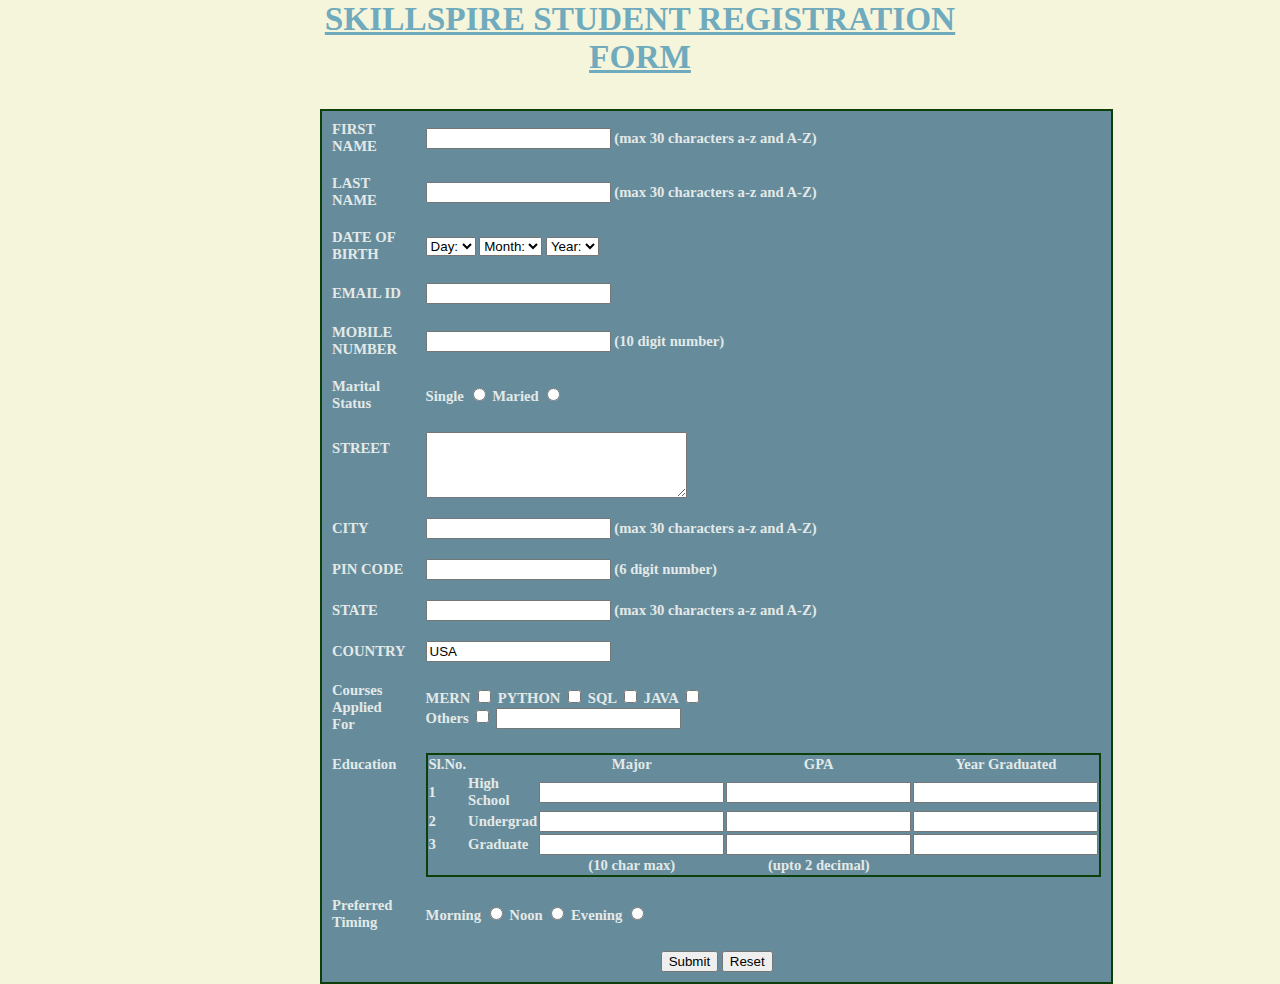
==== registration.html @ b6f1b214 "First commit" ====
<html>
<head>
<title>Student Registration Form</title>
<link rel="stylesheet" href="register.css">

</head>
 
<body>
<h3>SKILLSPIRE STUDENT REGISTRATION FORM</h3>

 
<table cellpadding = "10">
 
<!----- First Name ---------------------------------------------------------->
<tr>
<td>FIRST NAME</td>
<td><input type="text" name="First_Name" maxlength="30"/>
(max 30 characters a-z and A-Z)
</td>
</tr>
 
<!----- Last Name ---------------------------------------------------------->
<tr>
<td>LAST NAME</td>
<td><input type="text" name="Last_Name" maxlength="30"/>
(max 30 characters a-z and A-Z)
</td>
</tr>
 
<!----- Date Of Birth -------------------------------------------------------->
<tr>
<td>DATE OF BIRTH</td>
 
<td>
<select name="Birthday_day" id="Birthday_Day">
<option value="-1">Day:</option>
<option value="1">1</option>
<option value="2">2</option>
<option value="3">3</option>
 
<option value="4">4</option>
<option value="5">5</option>
<option value="6">6</option>
<option value="7">7</option>
<option value="8">8</option>
<option value="9">9</option>
<option value="10">10</option>
<option value="11">11</option>
<option value="12">12</option>
 
<option value="13">13</option>
<option value="14">14</option>
<option value="15">15</option>
<option value="16">16</option>
<option value="17">17</option>
<option value="18">18</option>
<option value="19">19</option>
<option value="20">20</option>
<option value="21">21</option>
 
<option value="22">22</option>
<option value="23">23</option>
<option value="24">24</option>
<option value="25">25</option>
<option value="26">26</option>
<option value="27">27</option>
<option value="28">28</option>
<option value="29">29</option>
<option value="30">30</option>
 
<option value="31">31</option>
</select>
 
<select id="Birthday_Month" name="Birthday_Month">
<option value="-1">Month:</option>
<option value="January">Jan</option>
<option value="February">Feb</option>
<option value="March">Mar</option>
<option value="April">Apr</option>
<option value="May">May</option>
<option value="June">Jun</option>
<option value="July">Jul</option>
<option value="August">Aug</option>
<option value="September">Sep</option>
<option value="October">Oct</option>
<option value="November">Nov</option>
<option value="December">Dec</option>
</select>
 
<select name="Birthday_Year" id="Birthday_Year">
 
<option value="-1">Year:</option>
<option value="2012">2012</option>
<option value="2011">2011</option>
<option value="2010">2010</option>
<option value="2009">2009</option>
<option value="2008">2008</option>
<option value="2007">2007</option>
<option value="2006">2006</option>
<option value="2005">2005</option>
<option value="2004">2004</option>
<option value="2003">2003</option>
<option value="2002">2002</option>
<option value="2001">2001</option>
<option value="2000">2000</option>
 
<option value="1999">1999</option>
<option value="1998">1998</option>
<option value="1997">1997</option>
<option value="1996">1996</option>
<option value="1995">1995</option>
<option value="1994">1994</option>
<option value="1993">1993</option>
<option value="1992">1992</option>
<option value="1991">1991</option>
<option value="1990">1990</option>
 
<option value="1989">1989</option>
<option value="1988">1988</option>
<option value="1987">1987</option>
<option value="1986">1986</option>
<option value="1985">1985</option>
<option value="1984">1984</option>
<option value="1983">1983</option>
<option value="1982">1982</option>
<option value="1981">1981</option>
<option value="1980">1980</option>
</select>
</td>
</tr>
 
<!----- Email Id ---------------------------------------------------------->
<tr>
<td>EMAIL ID</td>
<td><input type="text" name="Email_Id" maxlength="100" /></td>
</tr>
 
<!----- Mobile Number ---------------------------------------------------------->
<tr>
<td>MOBILE NUMBER</td>
<td>
<input type="text" name="Mobile_Number" maxlength="10" />
(10 digit number)
</td>
</tr>
 
<!----- Gender ----------------------------------------------------------->
<tr>
<td>Marital Status</td>
<td>
Single <input type="radio" name="Gender" value="Male" />
Maried <input type="radio" name="Gender" value="Female" />
</td>
</tr>
 
<!----- Address ---------------------------------------------------------->
<tr>
<td>STREET <br /><br /><br /></td>
<td><textarea name="Address" rows="4" cols="30"></textarea></td>
</tr>
 
<!----- City ---------------------------------------------------------->
<tr>
<td>CITY</td>
<td><input type="text" name="City" maxlength="30" />
(max 30 characters a-z and A-Z)
</td>
</tr>
 
<!----- Pin Code ---------------------------------------------------------->
<tr>
<td>PIN CODE</td>
<td><input type="text" name="Pin_Code" maxlength="6" />
(6 digit number)
</td>
</tr>
 
<!----- State ---------------------------------------------------------->
<tr>
<td>STATE</td>
<td><input type="text" name="State" maxlength="30" />
(max 30 characters a-z and A-Z)
</td>
</tr>
 
<!----- Country ---------------------------------------------------------->
<tr>
<td>COUNTRY</td>
<td><input type="text" name="Country" value="USA" readonly="readonly" /></td>
</tr>
 
<!----- Hobbies ---------------------------------------------------------->
 
<tr>
    <td>Courses<br />Applied For</td>
     
    <td>
    MERN
    <input type="checkbox" name="Hobby_Drawing" value="Drawing" />
    PYTHON
    <input type="checkbox" name="Hobby_Singing" value="Singing" />
    SQL
    <input type="checkbox" name="Hobby_Dancing" value="Dancing" />
    JAVA
    <input type="checkbox" name="Hobby_Cooking" value="Cooking" />
    <br />
    Others
    <input type="checkbox" name="Hobby_Other" value="Other">
    <input type="text" name="Other_Hobby" maxlength="30" />
    </td>
    </tr>
 
<!----- Qualification---------------------------------------------------------->
<tr>
<td>Education <br /><br /><br /><br /><br /><br /><br /></td>
 
<td>
<table>
 
<tr>
<td style="text-align: center;"><b>Sl.No.</b></td>
<td style="text-align: center;"><b></b></td>
<td style="text-align: center;"><b>Major</b></td>
<td style="text-align: center;"><b>GPA</b></td>
<td style="text-align: center;"><b>Year Graduated</b></td>
</tr>
 
<tr>
<tr>
<td>1</td>
<td>High School</td>
<td><input type="text" name="ClassXII_Board" maxlength="30" /></td>
<td><input type="text" name="ClassXII_Percentage" maxlength="30" /></td>
<td><input type="text" name="ClassXII_YrOfPassing" maxlength="30" /></td>
</tr>
 
<tr>
<td>2</td>
<td>Undergrad</td>
<td><input type="text" name="Graduation_Board" maxlength="30" /></td>
<td><input type="text" name="Graduation_Percentage" maxlength="30" /></td>
<td><input type="text" name="Graduation_YrOfPassing" maxlength="30" /></td>
</tr>
 
<tr>
<td>3</td>
<td>Graduate</td>
<td><input type="text" name="Masters_Board" maxlength="30" /></td>
<td><input type="text" name="Masters_Percentage" maxlength="30" /></td>
<td><input type="text" name="Masters_YrOfPassing" maxlength="30" /></td>
</tr>
 
<tr>
<td></td>
<td></td>
<td style="text-align: center;">(10 char max)</td>
<td style="text-align: center;">(upto 2 decimal)</td>
</tr>
</table>
 
</td>
</tr>
 
<!----- Course ---------------------------------------------------------->
<tr>
<td>Preferred<br />Timing</td>
<td>
Morning
<input type="radio" name="Course_BCA" value="BCA">
Noon
<input type="radio" name="Course_BCom" value="B.Com">
Evening
<input type="radio" name="Course_BSc" value="B.Sc">
</td>
</tr>
 
<!----- Submit and Reset ------------------------------------------------->
<tr>
<td colspan="2" style="text-align: center;">
<input type="submit" value="Submit">
<input type="reset" value="Reset">
</td>
</tr>
</table>
 
</form>
 
</body>
</html>
---- register.css ----
body {
    margin: 0 25%;
    background: beige;
}

h3{
  font-family: Calibri; 
  font-size: 25pt;         
  font-style: normal; 
  font-weight: bold; 
  color:rgb(111, 170, 189);
  text-align: center; 
  text-decoration: underline
}

table{
  font-family: Calibri; 
  color:rgb(227, 233, 232); 
  font-size: 11pt; 
  font-style: normal;
  font-weight: bold;
  background-color: rgb(102, 140, 155); 
  border-collapse: collapse; 
  border: 2px solid rgb(13, 63, 11)
}
table.inner{
  border: 0px
}


@media only screen and (max-width: 500px) {
    body {
      background-color: lightblue;
      font-size: 1rem;
    }
  }

  /* @media screen {
      body {
          background-color: red;
      }
  }

  @media print {
    body {
        background-color: rgb(124, 124, 124);
    } 
  } */
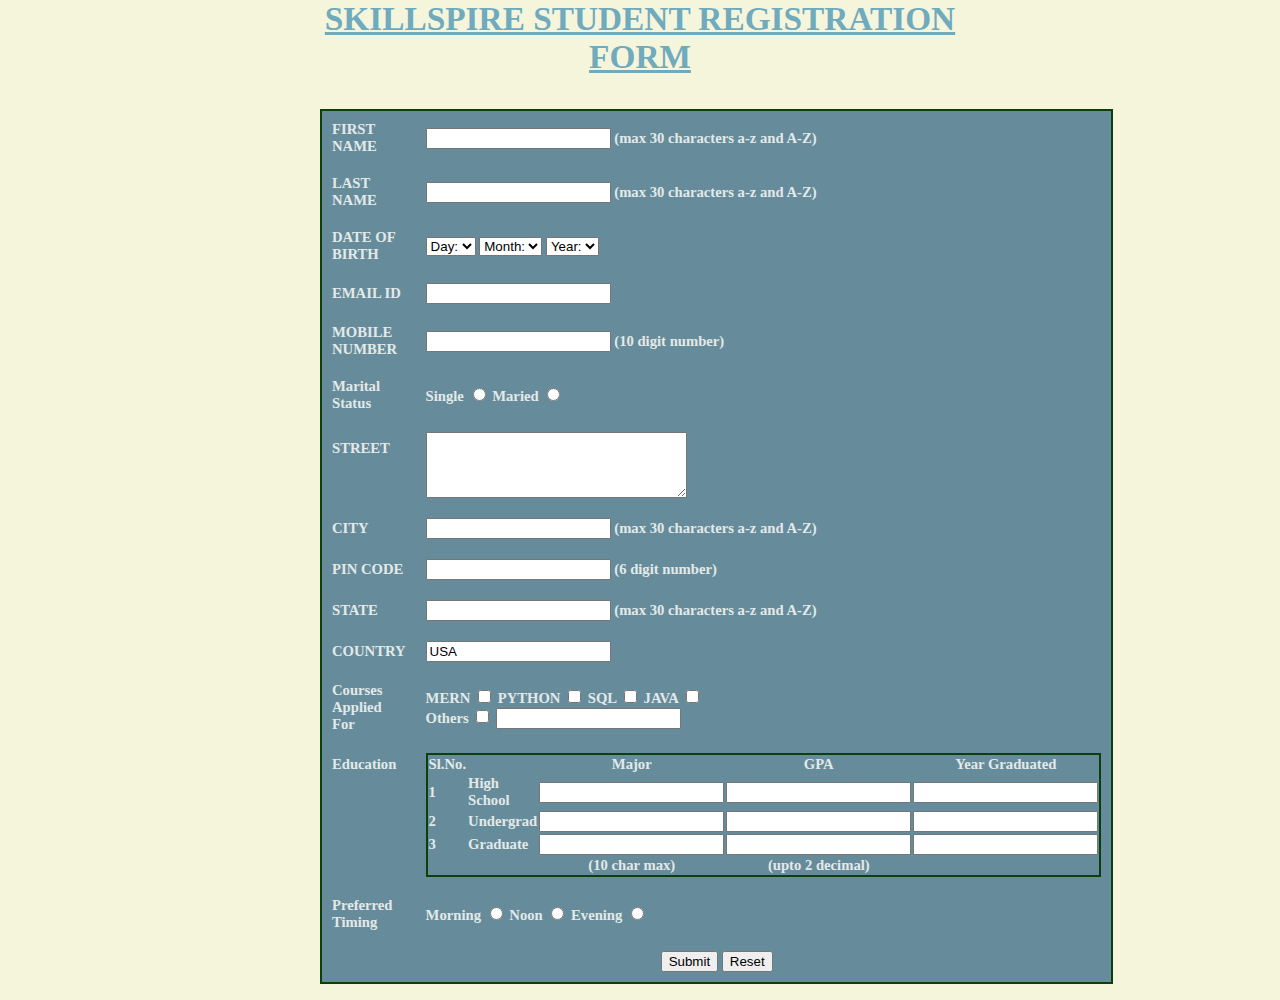
==== commit 0ca1d643: "cleanup" ====
--- a/registration.html
+++ b/registration.html
@@ -2,7 +2,7 @@
 <head>
 <title>Student Registration Form</title>
 <link rel="stylesheet" href="register.css">
-
+<script src="register.js"></script>
 </head>
  
 <body>
@@ -196,17 +196,17 @@
      
     <td>
     MERN
-    <input type="checkbox" name="Hobby_Drawing" value="Drawing" />
+    <input type="checkbox" id="selectMern"/>
     PYTHON
-    <input type="checkbox" name="Hobby_Singing" value="Singing" />
+    <input type="checkbox"/>
     SQL
-    <input type="checkbox" name="Hobby_Dancing" value="Dancing" />
+    <input type="checkbox"/>
     JAVA
-    <input type="checkbox" name="Hobby_Cooking" value="Cooking" />
+    <input type="checkbox"/>
     <br />
     Others
-    <input type="checkbox" name="Hobby_Other" value="Other">
-    <input type="text" name="Other_Hobby" maxlength="30" />
+    <input type="checkbox" value="Other">
+    <input type="text" maxlength="30" />
     </td>
     </tr>
  
@@ -238,7 +238,7 @@
 <td>2</td>
 <td>Undergrad</td>
 <td><input type="text" name="Graduation_Board" maxlength="30" /></td>
-<td><input type="text" name="Graduation_Percentage" maxlength="30" /></td>
+<td><input type="text" name="Graduation_Percentage" maxlength="30" id="uGpa" /></td>
 <td><input type="text" name="Graduation_YrOfPassing" maxlength="30" /></td>
 </tr>
  
@@ -266,23 +266,25 @@
 <td>Preferred<br />Timing</td>
 <td>
 Morning
-<input type="radio" name="Course_BCA" value="BCA">
+<input type="radio"  id="morning">
 Noon
-<input type="radio" name="Course_BCom" value="B.Com">
+<input type="radio">
 Evening
-<input type="radio" name="Course_BSc" value="B.Sc">
+<input type="radio">
 </td>
 </tr>
  
 <!----- Submit and Reset ------------------------------------------------->
 <tr>
 <td colspan="2" style="text-align: center;">
-<input type="submit" value="Submit">
+<input type="submit" value="Submit" onclick="processForm()">
 <input type="reset" value="Reset">
 </td>
 </tr>
 </table>
- 
+ <div>
+    <p id="result"></p>
+ </div>
 </form>
  
 </body>
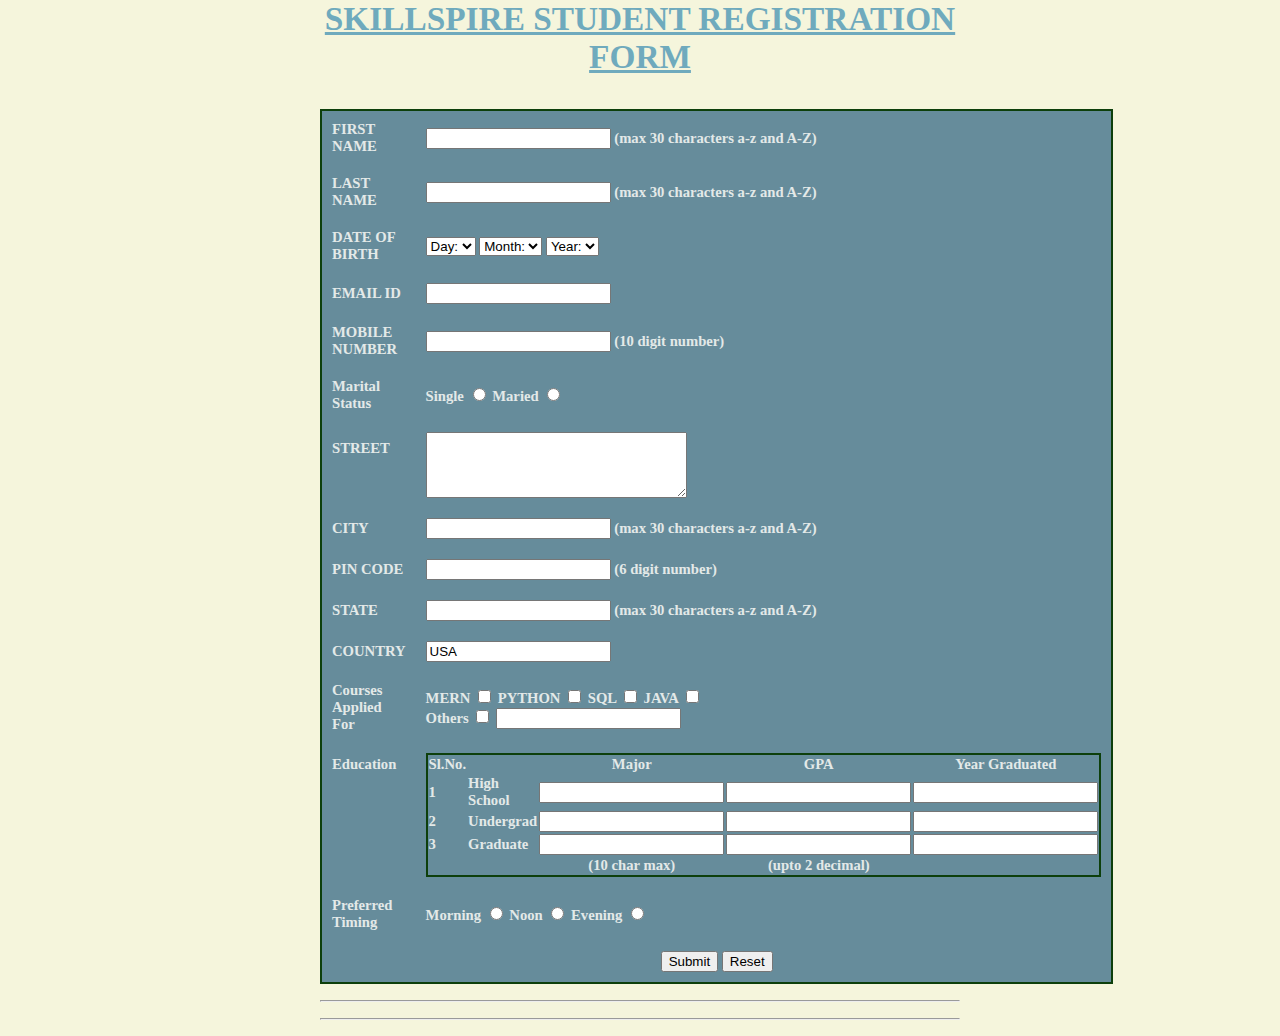
==== commit cc906873: "Register Example" ====
--- a/registration.html
+++ b/registration.html
@@ -178,7 +178,7 @@
 <!----- State ---------------------------------------------------------->
 <tr>
 <td>STATE</td>
-<td><input type="text" name="State" maxlength="30" />
+<td><input type="text" name="State" maxlength="30" id="state"/>
 (max 30 characters a-z and A-Z)
 </td>
 </tr>
@@ -186,7 +186,7 @@
 <!----- Country ---------------------------------------------------------->
 <tr>
 <td>COUNTRY</td>
-<td><input type="text" name="Country" value="USA" readonly="readonly" /></td>
+<td><input type="text" name="Country" value="USA" readonly="readonly" id="country"/></td>
 </tr>
  
 <!----- Hobbies ---------------------------------------------------------->
@@ -198,14 +198,14 @@
     MERN
     <input type="checkbox" id="selectMern"/>
     PYTHON
-    <input type="checkbox"/>
+    <input type="checkbox" id="selectPython"/>
     SQL
-    <input type="checkbox"/>
+    <input type="checkbox" id="selectSql"/>
     JAVA
-    <input type="checkbox"/>
+    <input type="checkbox" id="selectJava"/>
     <br />
     Others
-    <input type="checkbox" value="Other">
+    <input type="checkbox" value="Other" id="selectOther">
     <input type="text" maxlength="30" />
     </td>
     </tr>
@@ -237,17 +237,17 @@
 <tr>
 <td>2</td>
 <td>Undergrad</td>
-<td><input type="text" name="Graduation_Board" maxlength="30" /></td>
+<td><input type="text" name="Graduation_Board" maxlength="30" id=ugB/></td>
 <td><input type="text" name="Graduation_Percentage" maxlength="30" id="uGpa" /></td>
-<td><input type="text" name="Graduation_YrOfPassing" maxlength="30" /></td>
+<td><input type="text" name="Graduation_YrOfPassing" maxlength="30" id="uYear"/></td>
 </tr>
  
 <tr>
 <td>3</td>
 <td>Graduate</td>
-<td><input type="text" name="Masters_Board" maxlength="30" /></td>
-<td><input type="text" name="Masters_Percentage" maxlength="30" /></td>
-<td><input type="text" name="Masters_YrOfPassing" maxlength="30" /></td>
+<td><input type="text" name="Masters_Board" maxlength="30" id="gradB"/></td>
+<td><input type="text" name="Masters_Percentage" maxlength="30" id="gradGpa"/></td>
+<td><input type="text" name="Masters_YrOfPassing" maxlength="30" id="gradYear"/></td>
 </tr>
  
 <tr>
@@ -266,11 +266,11 @@
 <td>Preferred<br />Timing</td>
 <td>
 Morning
-<input type="radio"  id="morning">
+<input type="radio" name="timing" id="timing" value="morning">
 Noon
-<input type="radio">
+<input type="radio" name="timing" id="timing" value="noon">
 Evening
-<input type="radio">
+<input type="radio" name="timing" id="timing" value="evening">
 </td>
 </tr>
  
@@ -282,8 +282,17 @@
 </td>
 </tr>
 </table>
- <div>
-    <p id="result"></p>
+ <div id = "results">
+    <p id="courseSelected"></p>
+    <p id="result0"></p>
+    <hr>
+    <p id="feeBeforeDiscounts"></p>
+    <p id="discountApplied"></p>
+    <p id="result1"></p>
+    <hr>
+    <p id="result2"></p>
+    <p id="result3"></p>
+    <p id="result4"></p>
  </div>
 </form>
  
